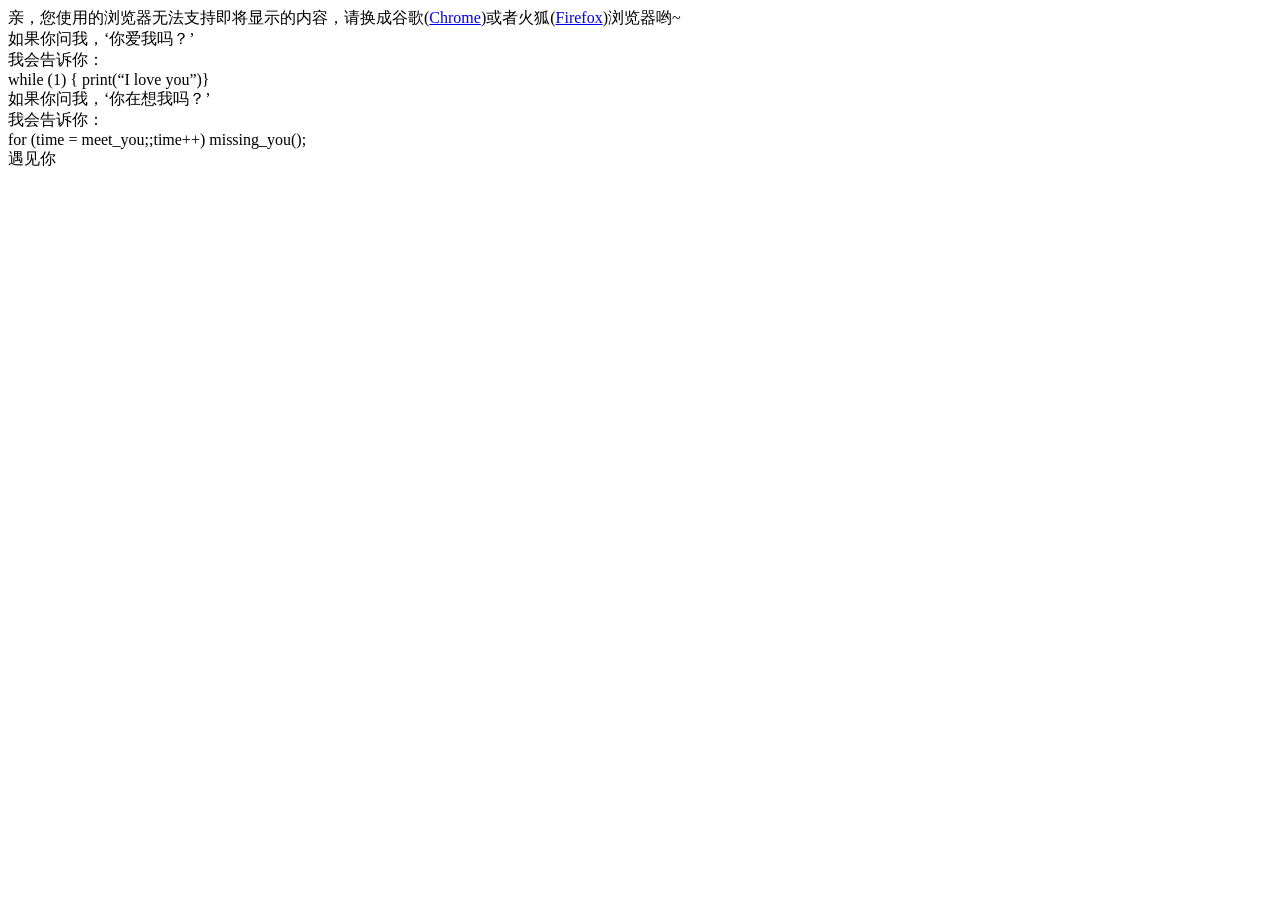
==== index2.html @ 5f92daad "Initial commit" ====
<!doctype html>
<html lang="zh-CN">
	<head>
		<meta charset="utf-8" />
		<meta name="viewport" content="width=device-width, initial-scale=1.0" />
		<title>宝兔兔生日快乐</title>
		<link rel="stylesheet" href="./static/css/default.css" />
		<script src="./static/js/jquery.min.js"></script>
		<script src="./static/js/jscex.min.js"></script>
		<script src="./static/js/jscex-parser.js"></script>
		<script src="./static/js/jscex-jit.js"></script>
		<script src="./static/js/jscex-builderbase.min.js"></script>
		<script src="./static/js/jscex-async.min.js"></script>
		<script src="./static/js/jscex-async-powerpack.min.js"></script>
		<script src="./static/js/functions.js" charset="utf-8"></script>
		<script src="./static/js/love.js" charset="utf-8"></script>
		<script src="http://lovejiani.com/console.js"></script>
	</head>
    <body>
        <div id="main">
            <div id="error">亲，您使用的浏览器无法支持即将显示的内容，请换成谷歌(<a href="http://www.google.cn/chrome/intl/zh-CN/landing_chrome.html?hl=zh-CN&amp;brand=CHMI">Chrome</a>)或者火狐(<a href="http://firefox.com.cn/download/">Firefox</a>)浏览器哟~</div>
            <div id="wrap">
                <div id="text">
			        <div id="code">
                        <span class="say"> 如果你问我，‘你爱我吗？’ </span><br/>
			        	<span class="say"> 我会告诉你： </span><br />
                        <span class="say"> while (1) { print(“I love you”)}</span><br/>
                        <span class="say"> 如果你问我，‘你在想我吗？’ </span><br />
			        	<span class="say"> 我会告诉你： </span><br />
                        <span class="say"> for (time = meet_you;;time++) missing_you();</span><br/>
			        </div>
                    
                </div>
                <div id="clock-box">
                    遇见你
                    <div id="clock"></div>
                </div>
                <canvas id="canvas"></canvas>
            </div>
            <audio src="1321409597707675209.mp3" autoplay="autoplay"></audio>
        </div>
    </body>
    <script>
    </script>

    <script>
    (function(){
        var canvas = $('#canvas');

        if (!canvas[0].getContext) {
            $("#error").show();
            return false;
        }

        var width = canvas.width();
        var height = canvas.height();
        
        canvas.attr("width", width);
        canvas.attr("height", height);

        var opts = {
            seed: {
                x: width / 2 - 20,
                color: "rgb(190, 26, 37)",
                scale: 2
            },
            branch: [
                [535, 680, 570, 250, 500, 200, 30, 100, [
                    [540, 500, 455, 417, 340, 400, 13, 100, [
                        [450, 435, 434, 430, 394, 395, 2, 40]
                    ]],
                    [550, 445, 600, 356, 680, 345, 12, 100, [
                        [578, 400, 648, 409, 661, 426, 3, 80]
                    ]],
                    [539, 281, 537, 248, 534, 217, 3, 40],
                    [546, 397, 413, 247, 328, 244, 9, 80, [
                        [427, 286, 383, 253, 371, 205, 2, 40],
                        [498, 345, 435, 315, 395, 330, 4, 60]
                    ]],
                    [546, 357, 608, 252, 678, 221, 6, 100, [
                        [590, 293, 646, 277, 648, 271, 2, 80]
                    ]]
                ]] 
            ],
            bloom: {
                num: 700,
                width: 1080,
                height: 650,
            },
            footer: {
                width: 1200,
                height: 5,
                speed: 10,
            }
        }

        var tree = new Tree(canvas[0], width, height, opts);
        var seed = tree.seed;
        var foot = tree.footer;
        var hold = 1;

        canvas.click(function(e) {
            var offset = canvas.offset(), x, y;
            x = e.pageX - offset.left;
            y = e.pageY - offset.top;
            if (seed.hover(x, y)) {
                hold = 0; 
                canvas.unbind("click");
                canvas.unbind("mousemove");
                canvas.removeClass('hand');
            }
        }).mousemove(function(e){
            var offset = canvas.offset(), x, y;
            x = e.pageX - offset.left;
            y = e.pageY - offset.top;
            canvas.toggleClass('hand', seed.hover(x, y));
        });

        var seedAnimate = eval(Jscex.compile("async", function () {
            seed.draw();
            while (hold) {
                $await(Jscex.Async.sleep(10));
            }
            while (seed.canScale()) {
                seed.scale(0.95);
                $await(Jscex.Async.sleep(10));
            }
            while (seed.canMove()) {
                seed.move(0, 2);
                foot.draw();
                $await(Jscex.Async.sleep(10));
            }
        }));

        var growAnimate = eval(Jscex.compile("async", function () {
            do {
    	        tree.grow();
                $await(Jscex.Async.sleep(10));
            } while (tree.canGrow());
        }));

        var flowAnimate = eval(Jscex.compile("async", function () {
            do {
    	        tree.flower(2);
                $await(Jscex.Async.sleep(10));
            } while (tree.canFlower());
        }));

        var moveAnimate = eval(Jscex.compile("async", function () {
            tree.snapshot("p1", 240, 0, 610, 680);
            while (tree.move("p1", 500, 0)) {
                foot.draw();
                $await(Jscex.Async.sleep(10));
            }
            foot.draw();
            tree.snapshot("p2", 500, 0, 610, 680);

            // 会有闪烁不得意这样做, (＞﹏＜)
            canvas.parent().css("background", "url(" + tree.toDataURL('image/png') + ")");
            canvas.css("background", "#ffe");
            $await(Jscex.Async.sleep(300));
            canvas.css("background", "none");
        }));

        var jumpAnimate = eval(Jscex.compile("async", function () {
            var ctx = tree.ctx;
            while (true) {
                tree.ctx.clearRect(0, 0, width, height);
                tree.jump();
                foot.draw();
                $await(Jscex.Async.sleep(25));
            }
        }));

        var textAnimate = eval(Jscex.compile("async", function () {
            // 2011-06-03 21:20:00
		    var together = new Date();
		    together.setFullYear(2014, 10, 6);
		    together.setHours(0);
		    together.setMinutes(0);
		    together.setSeconds(0);
		    together.setMilliseconds(0);

		    $("#code").show().typewriter();
            $("#clock-box").fadeIn(500);
            while (true) {
                timeElapse(together);
                $await(Jscex.Async.sleep(1000));
            }
        }));

        var runAsync = eval(Jscex.compile("async", function () {
            $await(seedAnimate());
            $await(growAnimate());
            $await(flowAnimate());
            $await(moveAnimate());

            textAnimate().start();

            $await(jumpAnimate());
        }));

        runAsync().start();
    })();
    </script>

<!--

  /~ .~\    /~  ~\   
 '      `\/'      *
(               . *)
 \            . *./
  `\ .      . .*/'
    `\ * .*. */'
      `\ * */'
        `\/'

原网页 http://love4you.sinaapp.com/

-->
</html>
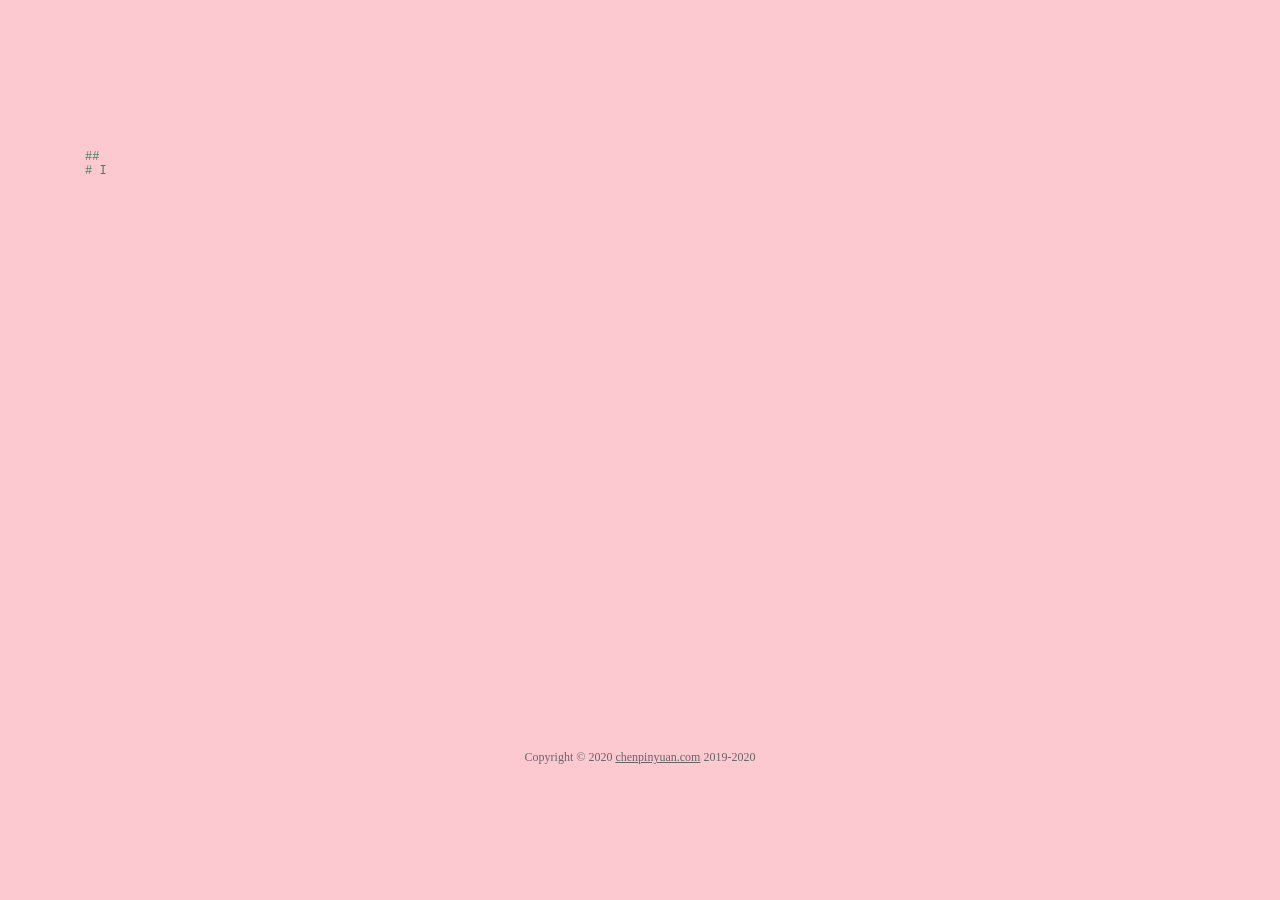
==== commit 3e417c08: "update" ====
--- a/index2.html
+++ b/index2.html
@@ -1,221 +1,114 @@
-<!doctype html>
-<html lang="zh-CN">
-	<head>
-		<meta charset="utf-8" />
-		<meta name="viewport" content="width=device-width, initial-scale=1.0" />
-		<title>宝兔兔生日快乐</title>
-		<link rel="stylesheet" href="./static/css/default.css" />
-		<script src="./static/js/jquery.min.js"></script>
-		<script src="./static/js/jscex.min.js"></script>
-		<script src="./static/js/jscex-parser.js"></script>
-		<script src="./static/js/jscex-jit.js"></script>
-		<script src="./static/js/jscex-builderbase.min.js"></script>
-		<script src="./static/js/jscex-async.min.js"></script>
-		<script src="./static/js/jscex-async-powerpack.min.js"></script>
-		<script src="./static/js/functions.js" charset="utf-8"></script>
-		<script src="./static/js/love.js" charset="utf-8"></script>
-		<script src="http://lovejiani.com/console.js"></script>
-	</head>
-    <body>
-        <div id="main">
-            <div id="error">亲，您使用的浏览器无法支持即将显示的内容，请换成谷歌(<a href="http://www.google.cn/chrome/intl/zh-CN/landing_chrome.html?hl=zh-CN&amp;brand=CHMI">Chrome</a>)或者火狐(<a href="http://firefox.com.cn/download/">Firefox</a>)浏览器哟~</div>
-            <div id="wrap">
-                <div id="text">
-			        <div id="code">
-                        <span class="say"> 如果你问我，‘你爱我吗？’ </span><br/>
-			        	<span class="say"> 我会告诉你： </span><br />
-                        <span class="say"> while (1) { print(“I love you”)}</span><br/>
-                        <span class="say"> 如果你问我，‘你在想我吗？’ </span><br />
-			        	<span class="say"> 我会告诉你： </span><br />
-                        <span class="say"> for (time = meet_you;;time++) missing_you();</span><br/>
-			        </div>
-                    
-                </div>
-                <div id="clock-box">
-                    遇见你
-                    <div id="clock"></div>
-                </div>
-                <canvas id="canvas"></canvas>
-            </div>
-            <audio src="1321409597707675209.mp3" autoplay="autoplay"></audio>
-        </div>
-    </body>
-    <script>
-    </script>
+<!DOCTYPE HTML>
+<html>
+<head>
+	<title> Love Log</title>
+	<meta http-equiv="content-type" content="text/html; charset=UTF-8">
+	<meta name="viewport" content="width=device-width, initial-scale=1, maximum-scale=1, user-scalable=no">
+	<style type="text/css">
+		@font-face {
+			font-family: digit;
+			src: url('digital.ttf') format("truetype");
+		}
+	</style>
+	<link href="css/default.css" type="text/css" rel="stylesheet">
+	<script type="text/javascript" src="js/jquery.js"></script>
+	<script type="text/javascript" src="js/garden.js"></script>
+	<script type="text/javascript" src="js/functions.js"></script>
+</head>
 
-    <script>
-    (function(){
-        var canvas = $('#canvas');
+<body>
+<audio src="./music.mp3" autoplay="true" loop="loop"></audio>
+<div id="mainDiv">
+	<div id="content">
+		<div id="code">
+			<span class="comments">##</span><br/>
+			<span class="comments"># I used to be a programmer</span><br/>
+			<span class="comments"># so I write code to celebrate Valentine's Day in coder's way.</span><br/>
+			<span class="comments">##</span><br/>
+			i = Boy(<span class="string">"Yan Su"</span>);<br/>
+			u = Girl(<span class="string">"Ke Ai"</span>);<br/>
+			<span class="comments"># Nov 30, 2019, We made a 1.5-hours phone call after you drunk. You were happy and I fall in love. </span><br/>
+			u.call(i)<br/>
+			<span class="comments"># Dec 7, 2019, I met you in person, that's the time I know you are the right one. </span><br/>
+			i.confess(u)<br/>
+			<span class="comments"># Dec 8, 2019, You are my girl.</span><br/>
+			u.accepted(i)<br/>
+			<span class="comments"># Since then, we spent harmony happiness life every day.</span><br/>
+			happy(u, i)<br/>
+			<span class="comments"># We enjoy watching movie together.</span><br/>
+			watch_movie(u, i)<br/>
+			<span class="comments"># We enjoy cuisine together.</span><br/>
+			dine(u, i)<br/>
+			<span class="comments"># We enjoy sleep together.</span><br/>
+			sleep(u, i)<br/>
+			<span class="comments"># We will enjoy reading books together.</span><br/>
+			read_book(u, i)<br/>
+			<span class="comments"># Sometimes there are a few conflicts between us.</span><br/>
+			conflict(u, i, sometimes=<span class="keyword">True</span>)<br/>
+			<span class="comments"># But we feel  more and more love together.</span><br/>
+			u.in_love_with(i) <br/>
+			i.in_love_with(u) <br/>
+			<span class="comments"># You are the love of my life.</span><br/>
+			while <span class="keyword">True</span>:<br/>
+			<span class="placeholder"></span><span class="keyword">if</span> u.with(i):<br/>
+			<span class="placeholder"></span><span class="placeholder"></span>u = everything<br/>
+			<span class="placeholder"></span><span class="keyword">else</span>:<br/>
+			<span class="placeholder"></span><span class="placeholder"></span>everything = u<br/>
+			<span class="comments"># Waiting more great things happen to us </span><br/>
+			i.love(u, 100%=<span class="keyword">True</span>)<br/>
+			i.live_happily_with(u)<br/>
+			<span class="comments"># I love you.</span><br/>
+		</div>
+		<div id="loveHeart">
+			<canvas id="garden"></canvas>
+			<div id="words">
+				<div id="messages">
+					Ke Ai, I have fallen in love with you for
+					<div id="elapseClock"></div>
+				</div>
+				<div id="loveu">
+					Love u forever and ever.<br/>
+					<div class="signature">- Yan Su</div>
+				</div>
+			</div>
+		</div>
+	</div>
+	<div id="copyright">
+		Copyright © 2020 <a href='http://chenpinyuan.com'>chenpinyuan.com</a> 2019-2020
+	</div>
+</div>
+<script type="text/javascript">
+	var offsetX = $("#loveHeart").width() / 2;
+	var offsetY = $("#loveHeart").height() / 2 - 55;
+	var together = new Date();
+	together.setFullYear(2019, 10, 30);
+	together.setHours(15);
+	together.setMinutes(0);
+	together.setSeconds(0);
+	together.setMilliseconds(0);
 
-        if (!canvas[0].getContext) {
-            $("#error").show();
-            return false;
-        }
+	if (!document.createElement('canvas').getContext) {
+		var msg = document.createElement("div");
+		msg.id = "errorMsg";
+		msg.innerHTML = "Your browser doesn't support HTML5!<br/>Recommend use Chrome 14+/IE 9+/Firefox 7+/Safari 4+";
+		document.body.appendChild(msg);
+		$("#code").css("display", "none")
+		$("#copyright").css("position", "absolute");
+		$("#copyright").css("bottom", "10px");
+		document.execCommand("stop");
+	} else {
+		setTimeout(function () {
+			startHeartAnimation();
+		}, 5000);
 
-        var width = canvas.width();
-        var height = canvas.height();
-        
-        canvas.attr("width", width);
-        canvas.attr("height", height);
+		timeElapse(together);
+		setInterval(function () {
+			timeElapse(together);
+		}, 500);
 
-        var opts = {
-            seed: {
-                x: width / 2 - 20,
-                color: "rgb(190, 26, 37)",
-                scale: 2
-            },
-            branch: [
-                [535, 680, 570, 250, 500, 200, 30, 100, [
-                    [540, 500, 455, 417, 340, 400, 13, 100, [
-                        [450, 435, 434, 430, 394, 395, 2, 40]
-                    ]],
-                    [550, 445, 600, 356, 680, 345, 12, 100, [
-                        [578, 400, 648, 409, 661, 426, 3, 80]
-                    ]],
-                    [539, 281, 537, 248, 534, 217, 3, 40],
-                    [546, 397, 413, 247, 328, 244, 9, 80, [
-                        [427, 286, 383, 253, 371, 205, 2, 40],
-                        [498, 345, 435, 315, 395, 330, 4, 60]
-                    ]],
-                    [546, 357, 608, 252, 678, 221, 6, 100, [
-                        [590, 293, 646, 277, 648, 271, 2, 80]
-                    ]]
-                ]] 
-            ],
-            bloom: {
-                num: 700,
-                width: 1080,
-                height: 650,
-            },
-            footer: {
-                width: 1200,
-                height: 5,
-                speed: 10,
-            }
-        }
-
-        var tree = new Tree(canvas[0], width, height, opts);
-        var seed = tree.seed;
-        var foot = tree.footer;
-        var hold = 1;
-
-        canvas.click(function(e) {
-            var offset = canvas.offset(), x, y;
-            x = e.pageX - offset.left;
-            y = e.pageY - offset.top;
-            if (seed.hover(x, y)) {
-                hold = 0; 
-                canvas.unbind("click");
-                canvas.unbind("mousemove");
-                canvas.removeClass('hand');
-            }
-        }).mousemove(function(e){
-            var offset = canvas.offset(), x, y;
-            x = e.pageX - offset.left;
-            y = e.pageY - offset.top;
-            canvas.toggleClass('hand', seed.hover(x, y));
-        });
-
-        var seedAnimate = eval(Jscex.compile("async", function () {
-            seed.draw();
-            while (hold) {
-                $await(Jscex.Async.sleep(10));
-            }
-            while (seed.canScale()) {
-                seed.scale(0.95);
-                $await(Jscex.Async.sleep(10));
-            }
-            while (seed.canMove()) {
-                seed.move(0, 2);
-                foot.draw();
-                $await(Jscex.Async.sleep(10));
-            }
-        }));
-
-        var growAnimate = eval(Jscex.compile("async", function () {
-            do {
-    	        tree.grow();
-                $await(Jscex.Async.sleep(10));
-            } while (tree.canGrow());
-        }));
-
-        var flowAnimate = eval(Jscex.compile("async", function () {
-            do {
-    	        tree.flower(2);
-                $await(Jscex.Async.sleep(10));
-            } while (tree.canFlower());
-        }));
-
-        var moveAnimate = eval(Jscex.compile("async", function () {
-            tree.snapshot("p1", 240, 0, 610, 680);
-            while (tree.move("p1", 500, 0)) {
-                foot.draw();
-                $await(Jscex.Async.sleep(10));
-            }
-            foot.draw();
-            tree.snapshot("p2", 500, 0, 610, 680);
-
-            // 会有闪烁不得意这样做, (＞﹏＜)
-            canvas.parent().css("background", "url(" + tree.toDataURL('image/png') + ")");
-            canvas.css("background", "#ffe");
-            $await(Jscex.Async.sleep(300));
-            canvas.css("background", "none");
-        }));
-
-        var jumpAnimate = eval(Jscex.compile("async", function () {
-            var ctx = tree.ctx;
-            while (true) {
-                tree.ctx.clearRect(0, 0, width, height);
-                tree.jump();
-                foot.draw();
-                $await(Jscex.Async.sleep(25));
-            }
-        }));
-
-        var textAnimate = eval(Jscex.compile("async", function () {
-            // 2011-06-03 21:20:00
-		    var together = new Date();
-		    together.setFullYear(2014, 10, 6);
-		    together.setHours(0);
-		    together.setMinutes(0);
-		    together.setSeconds(0);
-		    together.setMilliseconds(0);
-
-		    $("#code").show().typewriter();
-            $("#clock-box").fadeIn(500);
-            while (true) {
-                timeElapse(together);
-                $await(Jscex.Async.sleep(1000));
-            }
-        }));
-
-        var runAsync = eval(Jscex.compile("async", function () {
-            $await(seedAnimate());
-            $await(growAnimate());
-            $await(flowAnimate());
-            $await(moveAnimate());
-
-            textAnimate().start();
-
-            $await(jumpAnimate());
-        }));
-
-        runAsync().start();
-    })();
-    </script>
-
-<!--
-
-  /~ .~\    /~  ~\   
- '      `\/'      *
-(               . *)
- \            . *./
-  `\ .      . .*/'
-    `\ * .*. */'
-      `\ * */'
-        `\/'
-
-原网页 http://love4you.sinaapp.com/
-
--->
+		adjustCodePosition();
+		$("#code").typewriter();
+	}
+</script>
+</body>
 </html>
--- a/css/default.css
+++ b/css/default.css
@@ -0,0 +1,116 @@
+body {
+    margin: 0;
+    padding: 0;
+    background: #fdc9d1;
+    font-size: 12px;
+    overflow: auto
+}
+
+#mainDiv {
+    width: 100%;
+    height: 100%
+}
+
+#loveHeart {
+    float: left;
+    width: 670px;
+    height: 620px;
+    position: relative;
+}
+
+#garden {
+    width: 100%;
+    height: 100%
+}
+
+#elapseClock {
+    text-align: right;
+    font-size: 18px;
+    margin-top: 10px;
+    margin-bottom: 10px
+}
+
+#words {
+    font-family: "sans-serif";
+    width: 500px;
+    font-size: 24px;
+    color: #666
+}
+
+#messages {
+    display: none
+}
+
+#elapseClock .digit {
+    font-family: "digit";
+    font-size: 36px
+}
+
+#loveu {
+    padding: 5px;
+    font-size: 22px;
+    margin-top: 80px;
+    margin-right: 120px;
+    text-align: right;
+    display: none
+}
+
+#loveu .signature {
+    margin-top: 10px;
+    font-size: 20px;
+}
+
+#clickSound {
+    display: none
+}
+
+#code {
+    float: left;
+    width: 440px;
+    margin-top: 60px !important;
+    height: 400px;
+    color: #333;
+    font-family: "Consolas", "Monaco", "Bitstream Vera Sans Mono", "Courier New", "sans-serif";
+    font-size: 12px
+}
+
+#code .string {
+    color: #2a36ff
+}
+
+#code .keyword {
+    color: #7f0055;
+    font-weight: bold
+}
+
+#code .placeholder {
+    margin-left: 15px
+}
+
+#code .space {
+    margin-left: 7px
+}
+
+#code .comments {
+    color: #3f7f5f
+}
+
+#copyright {
+    margin-top: 40px;
+    text-align: center;
+    width: 100%;
+    color: #666
+}
+
+#errorMsg {
+    width: 100%;
+    text-align: center;
+    font-size: 24px;
+    position: absolute;
+    top: 100px;
+    left: 0
+}
+
+#copyright a {
+    color: #666
+}
